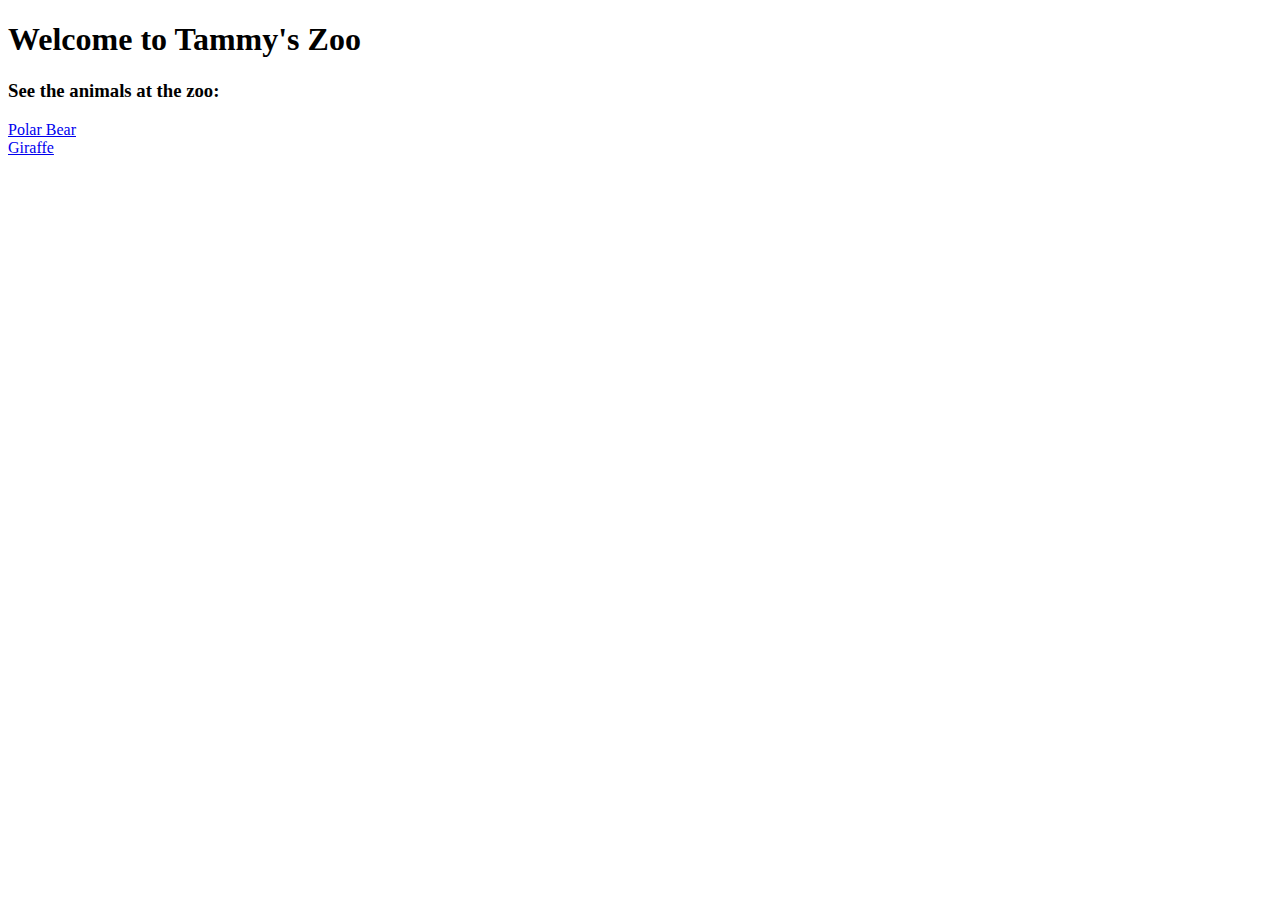
==== index.html @ aa945e7d "Added giraffe page." ====
<!DOCTYPE html>
<html>
  <head>
    <title>Tammy's Zoo</title>
    <link rel="stylesheet" type="text/css" href="css/index.css" />
  </head>
  <body>
    <h1>Welcome to Tammy's Zoo</h1>
    <h3>See the animals at the zoo:</h3>
    <div class="link">
      <a href="polar-bear.html">Polar Bear</a>
    </div>
    <div class="link">
      <a href="giraffe.html">Giraffe</a>
    </div>
  </body>
</html>
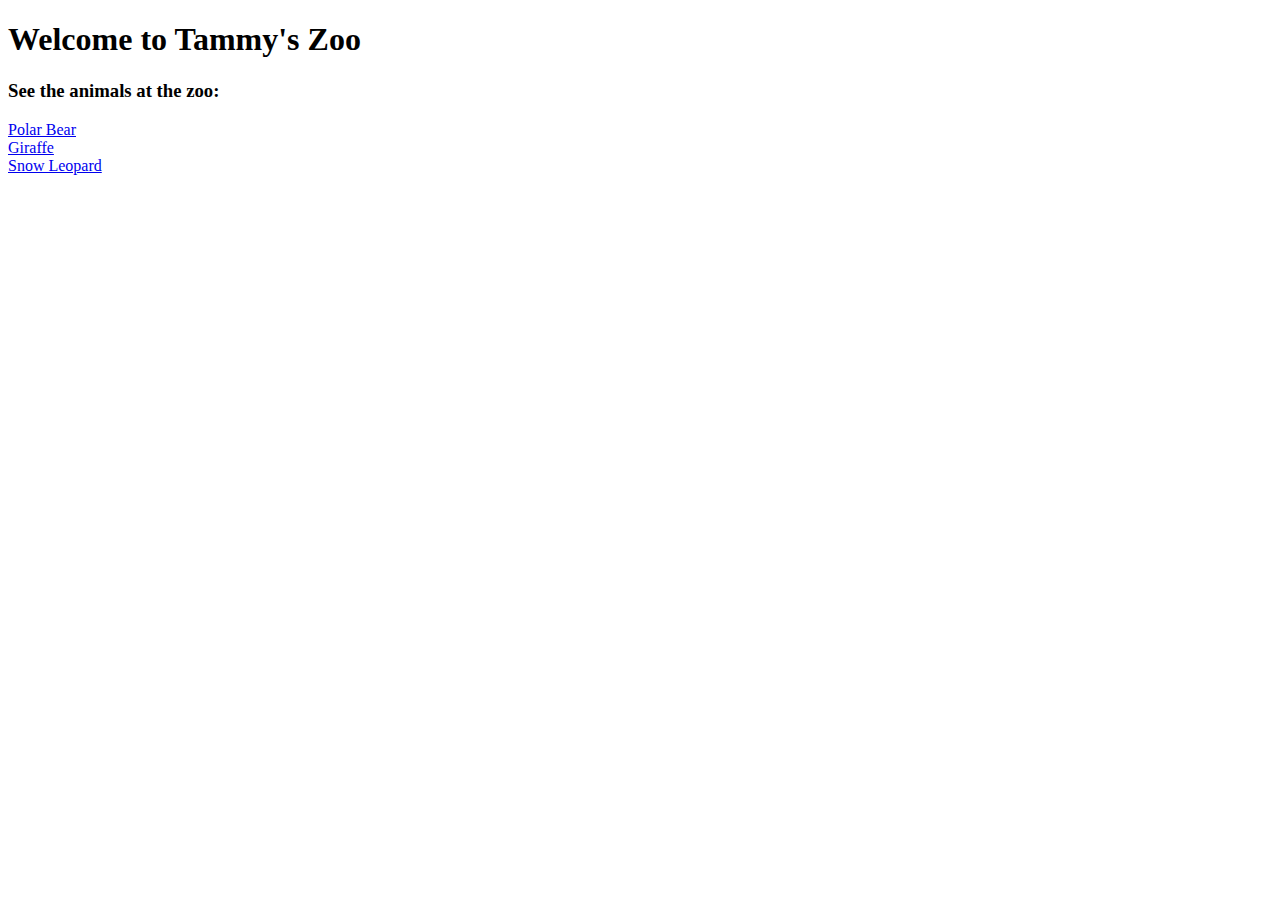
==== commit 4e4dc2a9: "Added snow leopard page." ====
--- a/index.html
+++ b/index.html
@@ -13,5 +13,8 @@
     <div class="link">
       <a href="giraffe.html">Giraffe</a>
     </div>
+    <div class="link">
+      <a href="snow-leopard.html">Snow Leopard</a>
+    </div>
   </body>
 </html>
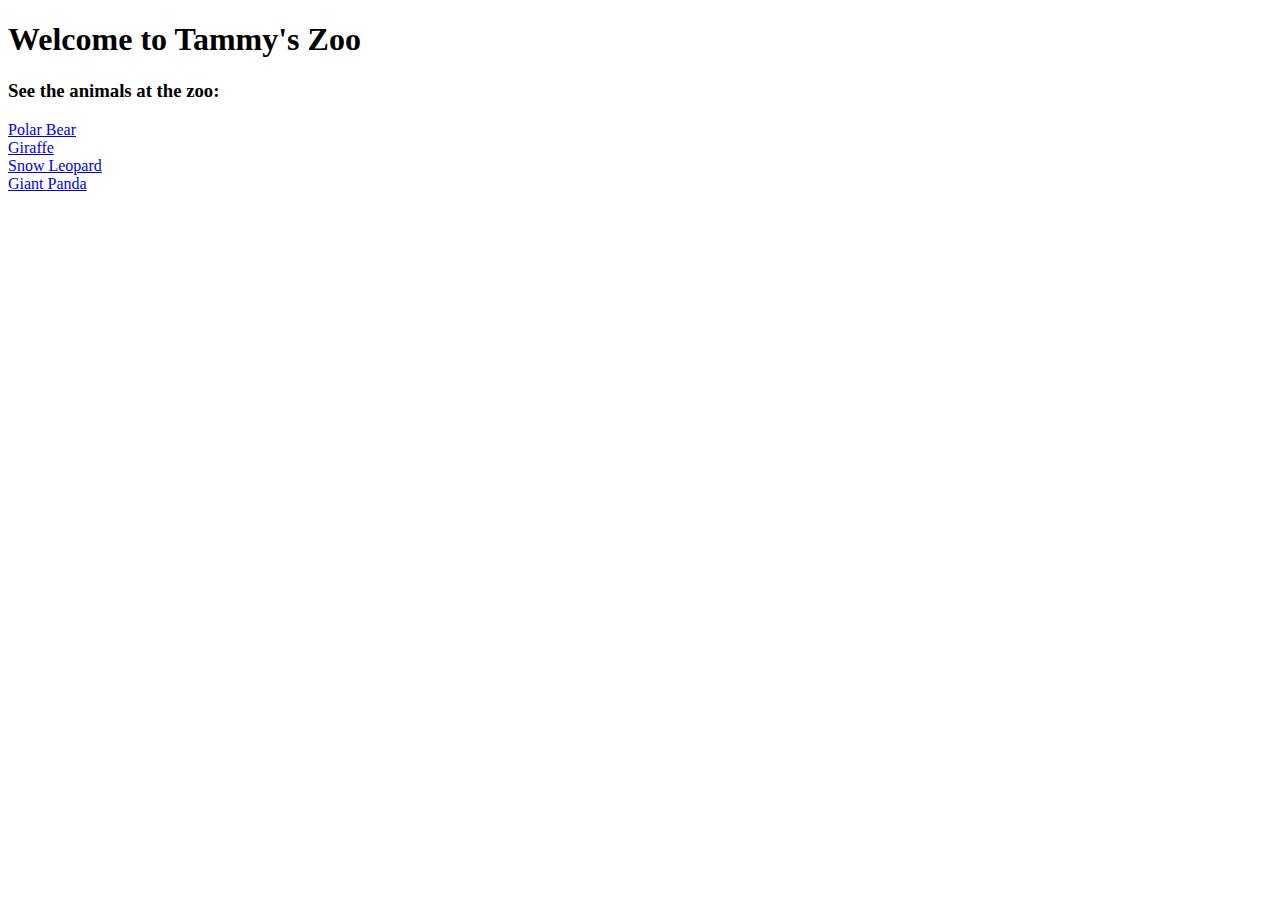
==== commit 62f09848: "Added new page for giant panda." ====
--- a/index.html
+++ b/index.html
@@ -16,5 +16,8 @@
     <div class="link">
       <a href="snow-leopard.html">Snow Leopard</a>
     </div>
+    <div class="link">
+      <a href="giant-panda.html">Giant Panda</a>
+    </div>
   </body>
 </html>
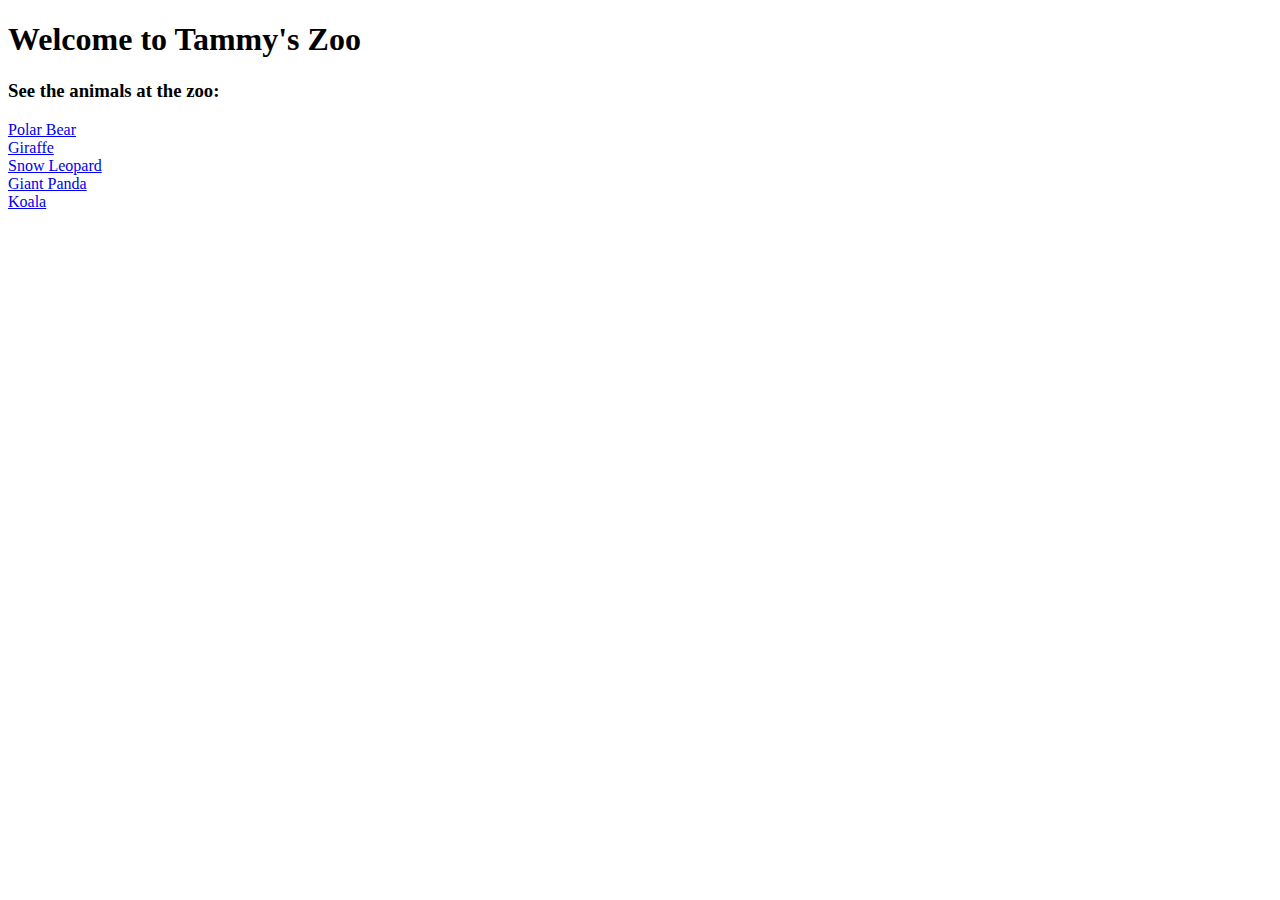
==== commit 01401db6: "Merge pull request #4 from tammyc182/koala-page" ====
--- a/index.html
+++ b/index.html
@@ -19,5 +19,8 @@
     <div class="link">
       <a href="giant-panda.html">Giant Panda</a>
     </div>
+    <div class="link">
+      <a href="koala.html">Koala</a>
+    </div>
   </body>
 </html>
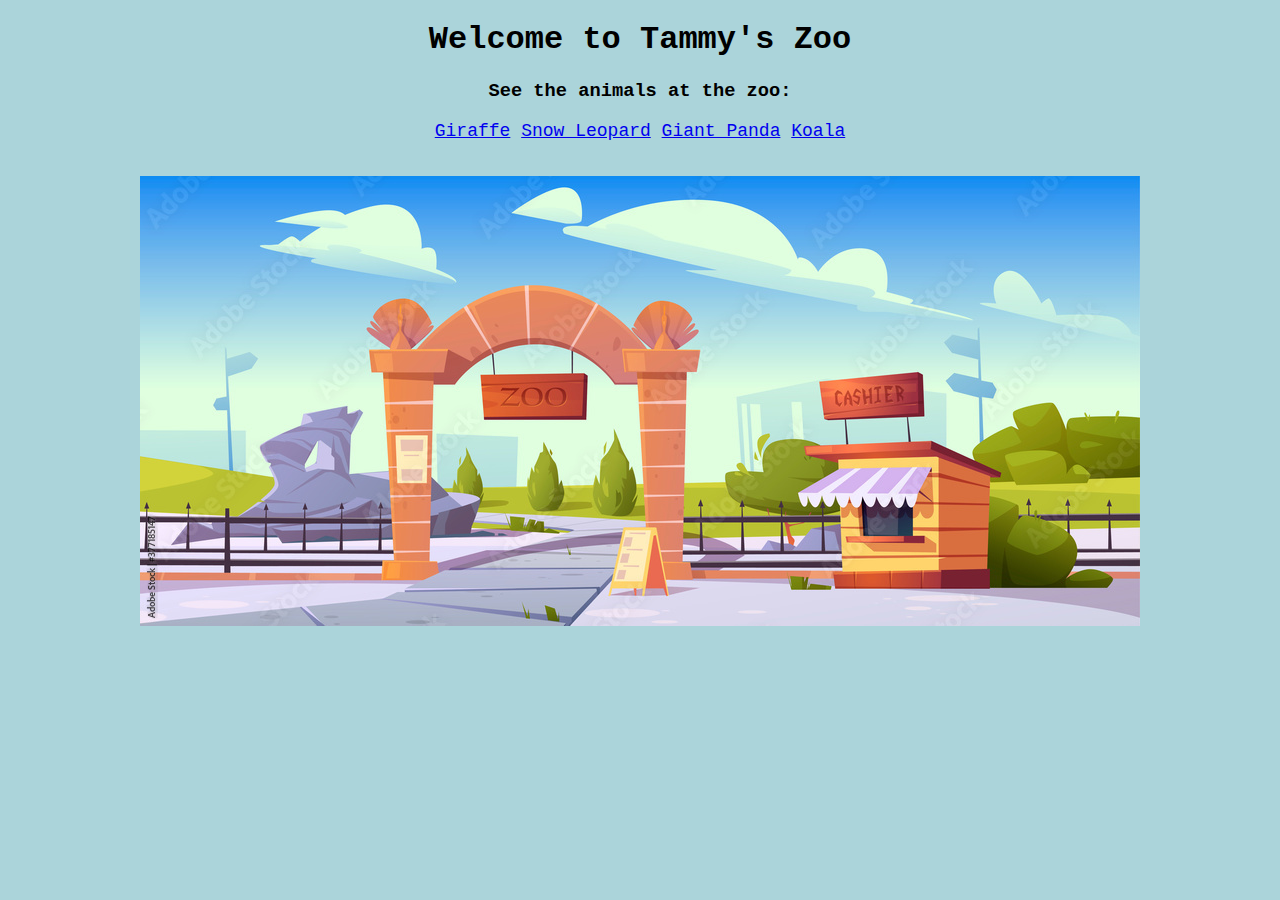
==== commit 4ea2750d: "Worked on the styling of the homepage and the other animal pages. Added an image for the homepage as" ====
--- a/index.html
+++ b/index.html
@@ -8,19 +8,11 @@
     <h1>Welcome to Tammy's Zoo</h1>
     <h3>See the animals at the zoo:</h3>
     <div class="link">
-      <a href="polar-bear.html">Polar Bear</a>
-    </div>
-    <div class="link">
       <a href="giraffe.html">Giraffe</a>
-    </div>
-    <div class="link">
       <a href="snow-leopard.html">Snow Leopard</a>
-    </div>
-    <div class="link">
       <a href="giant-panda.html">Giant Panda</a>
-    </div>
-    <div class="link">
       <a href="koala.html">Koala</a>
     </div>
+    <img src="img/zoo-homepage.jpeg" alt="zoo" />
   </body>
 </html>
--- a/css/index.css
+++ b/css/index.css
@@ -0,0 +1,12 @@
+body {
+  font-family: Courier New;
+  background-color: rgb(171, 212, 218);
+  text-align: center;
+}
+.link {
+  font-size: 18px;
+}
+
+img {
+  padding-top: 35px;
+}
